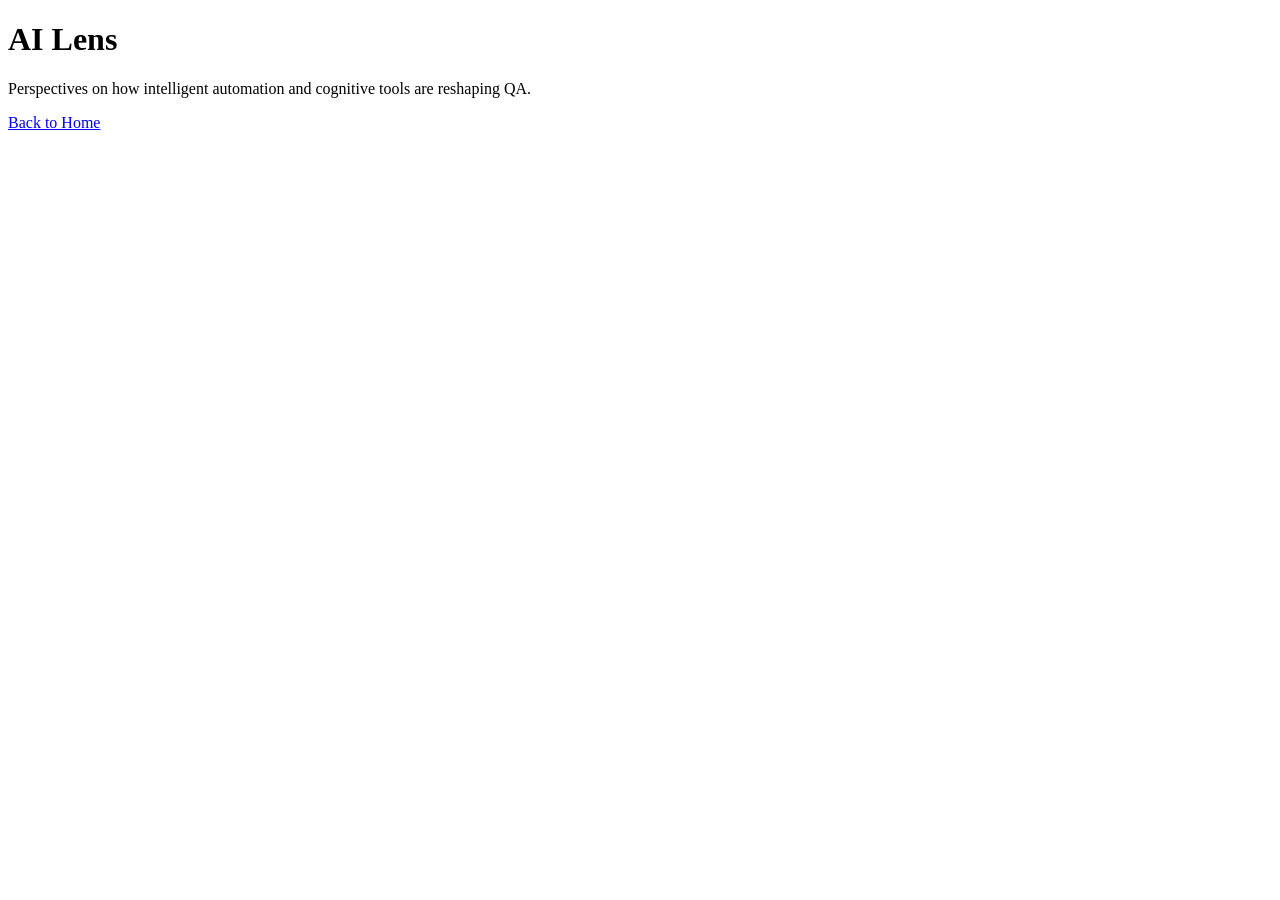
==== ai-lens.html @ 1cc5499d "Add initial AI Lens HTML structure" ====
<!DOCTYPE html>
<html lang="en">
<head>
  <meta charset="UTF-8">
  <title>AI Lens</title>
</head>
<body>
  <h1>AI Lens</h1>
  <p>Perspectives on how intelligent automation and cognitive tools are reshaping QA.</p>
  <!-- Add insights, posts, or case studies here -->
  <p><a href="index.html">Back to Home</a></p>
</body>
</html>
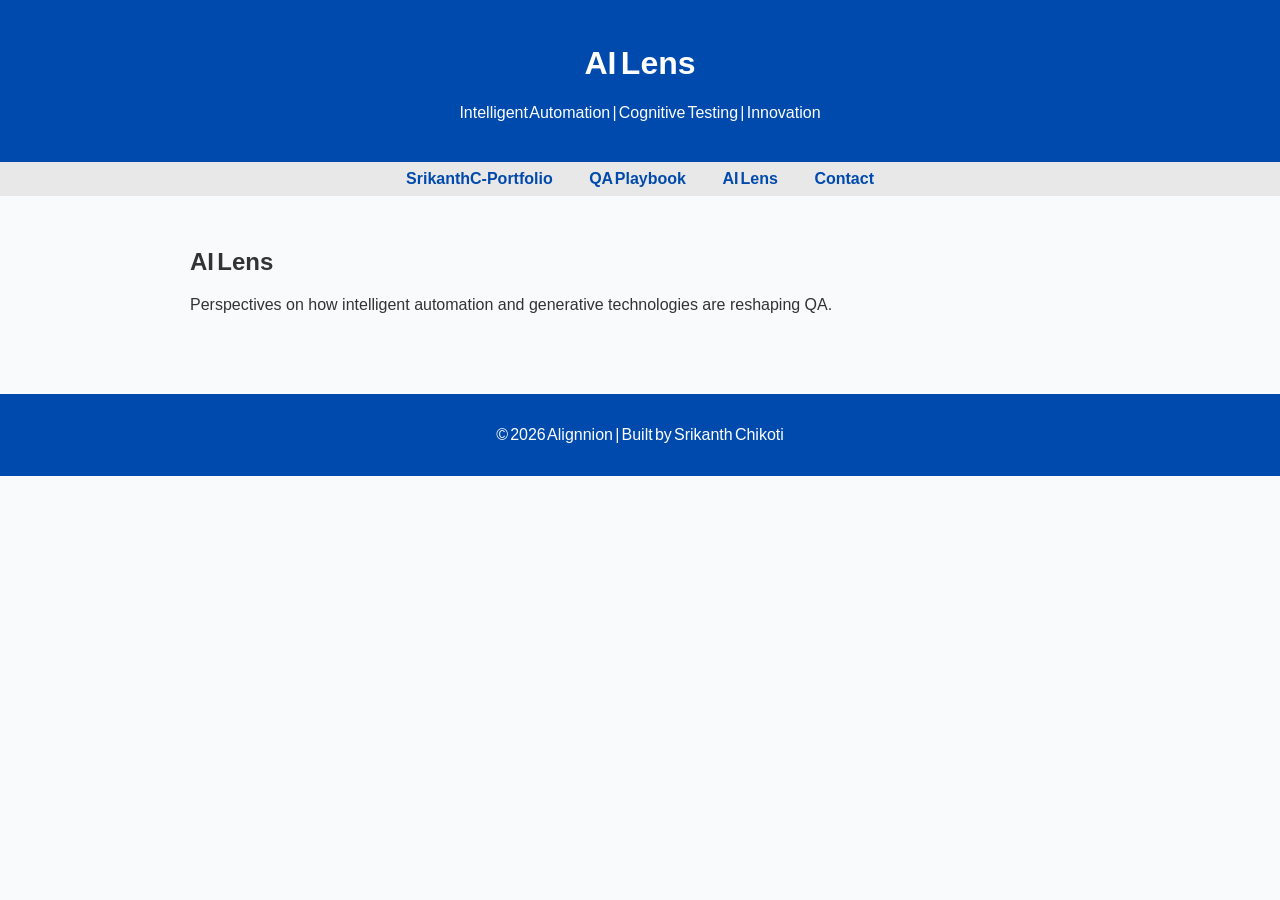
==== commit 2a5f936c: "Update ai-lens.html" ====
--- a/ai-lens.html
+++ b/ai-lens.html
@@ -2,12 +2,29 @@
 <html lang="en">
 <head>
   <meta charset="UTF-8">
-  <title>AI Lens</title>
+  <title>AI Lens</title>
+  <link rel="stylesheet" href="style.css">
 </head>
 <body>
-  <h1>AI Lens</h1>
-  <p>Perspectives on how intelligent automation and cognitive tools are reshaping QA.</p>
-  <!-- Add insights, posts, or case studies here -->
-  <p><a href="index.html">Back to Home</a></p>
+  <header>
+    <h1>AI Lens</h1>
+    <p>Intelligent Automation | Cognitive Testing | Innovation</p>
+  </header>
+
+  <nav>
+    <a href="index.html">SrikanthC‑Portfolio</a>
+    <a href="qa-playbook.html">QA Playbook</a>
+    <a href="ai-lens.html">AI Lens</a>
+    <a href="contact.html">Contact</a>
+  </nav>
+
+  <section>
+    <h2>AI Lens</h2>
+    <p>Perspectives on how intelligent automation and generative technologies are reshaping QA.</p>
+  </section>
+
+  <footer>
+    <p>© 2026 Alignnion | Built by Srikanth Chikoti</p>
+  </footer>
 </body>
 </html>
--- a/style.css
+++ b/style.css
@@ -0,0 +1,44 @@
+body {
+  font-family: Arial, sans-serif;
+  margin: 0;
+  background-color: #f9fafc;
+  color: #333;
+}
+
+header {
+  background-color: #004aad;
+  color: white;
+  text-align: center;
+  padding: 1.5rem 0;
+}
+
+nav {
+  background-color: #e8e8e8;
+  text-align: center;
+  padding: 0.5rem;
+}
+
+nav a {
+  color: #004aad;
+  text-decoration: none;
+  margin: 0 1rem;
+  font-weight: bold;
+}
+
+nav a:hover {
+  text-decoration: underline;
+}
+
+section {
+  padding: 2rem;
+  max-width: 900px;
+  margin: auto;
+}
+
+footer {
+  background-color: #004aad;
+  color: white;
+  text-align: center;
+  padding: 1rem 0;
+  margin-top: 2rem;
+}
